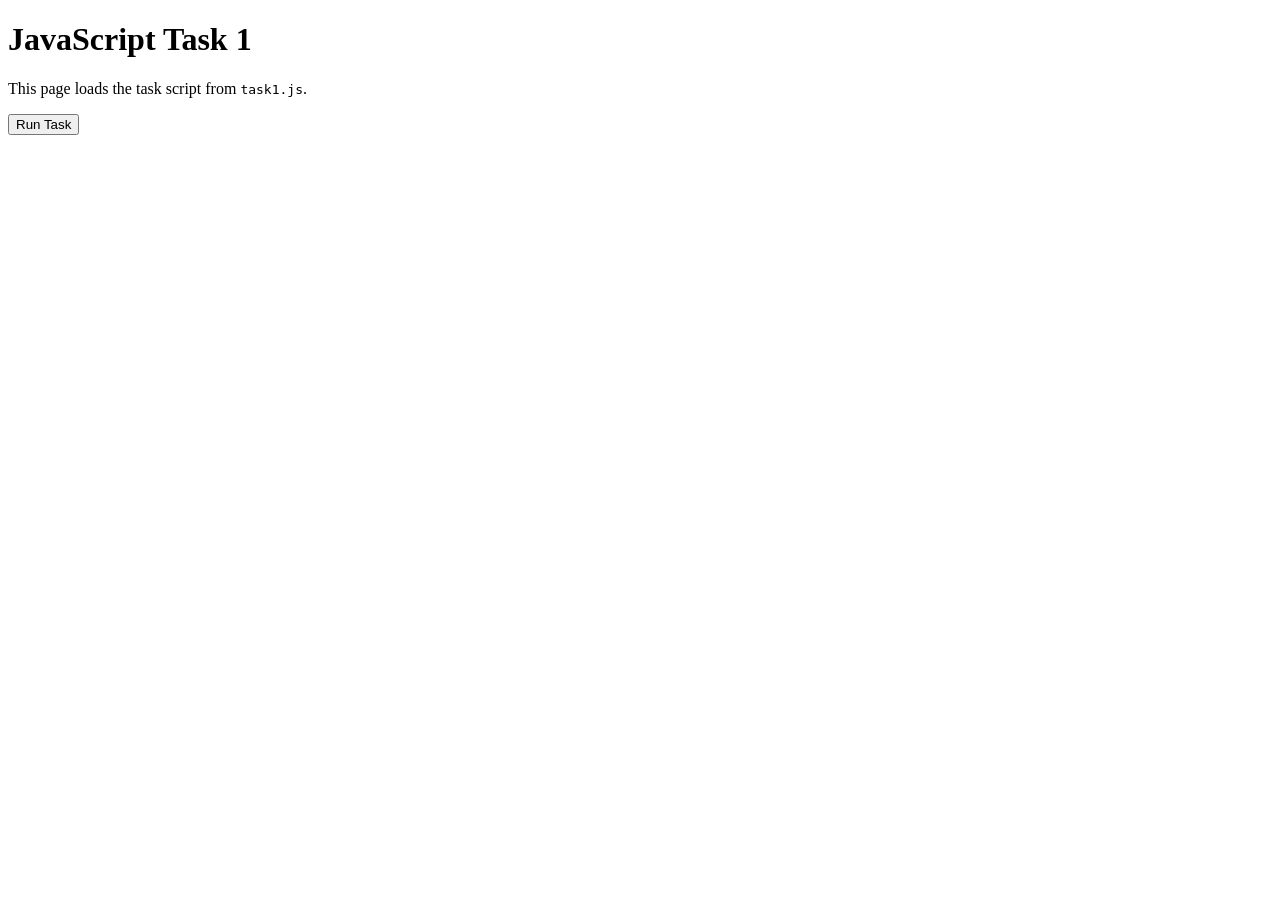
==== index.html @ aac8a4cb "Add index.html page" ====
﻿<!DOCTYPE html>
<html lang="en">
<head>
  <meta charset="UTF-8">
  <meta name="viewport" content="width=device-width, initial-scale=1.0">
  <title>JavaScript Task 1</title>
</head>
<body>
  <h1>JavaScript Task 1</h1>
  <p>This page loads the task script from <code>task1.js</code>.</p>
  <button id="run-script">Run Task</button>
  <pre id="output"></pre>
  <script src="task1.js"></script>
</body>
</html>
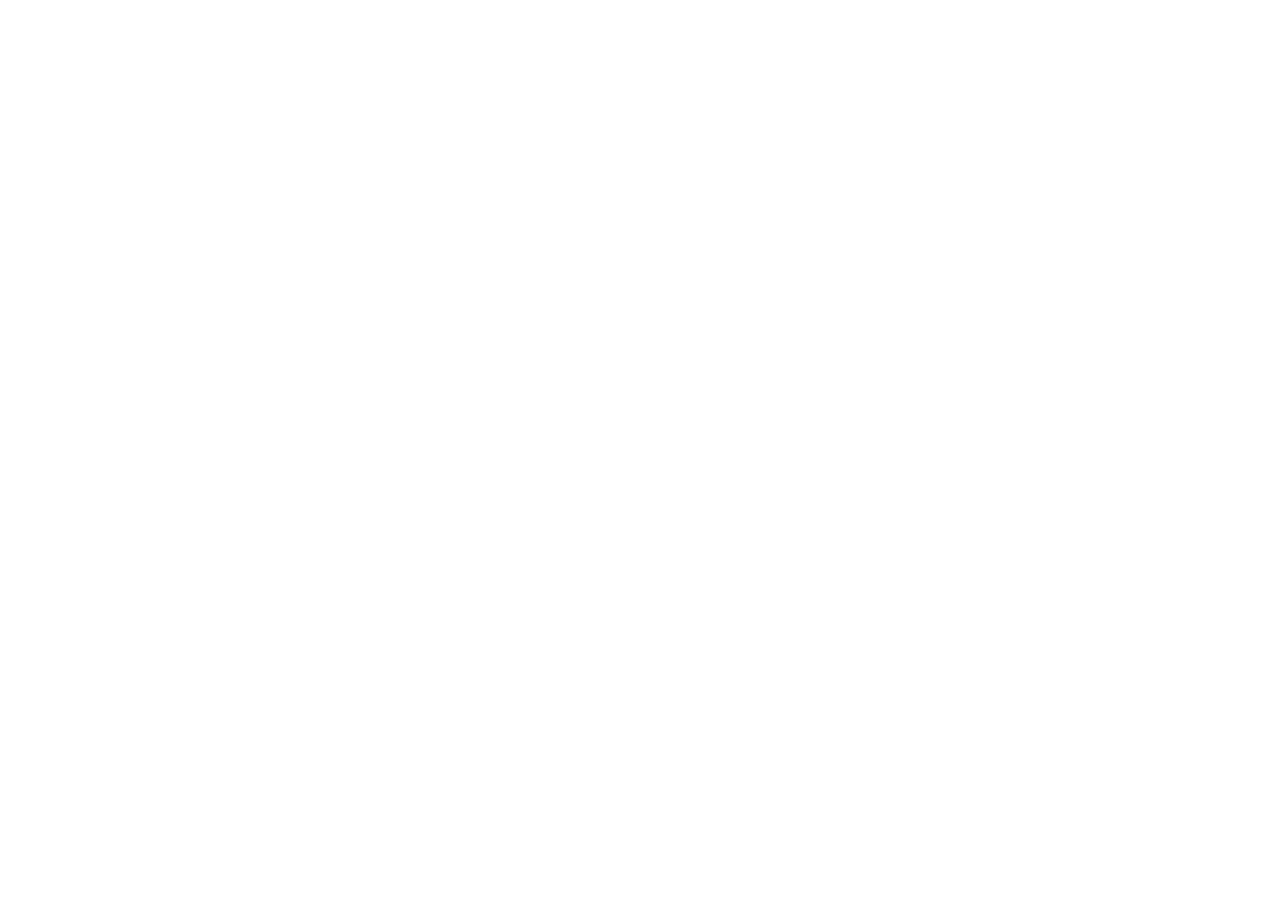
==== commit 68b63bb4: "Fix code errors: boolean values, variable names, operations, and ternary operators with proper outpu" ====
--- a/index.html
+++ b/index.html
@@ -1,15 +1,11 @@
-﻿<!DOCTYPE html>
+<!DOCTYPE html>
 <html lang="en">
 <head>
-  <meta charset="UTF-8">
-  <meta name="viewport" content="width=device-width, initial-scale=1.0">
-  <title>JavaScript Task 1</title>
+    <meta charset="UTF-8">
+    <meta name="viewport" content="width=device-width, initial-scale=1.0">
+    <title>Document</title>
 </head>
 <body>
-  <h1>JavaScript Task 1</h1>
-  <p>This page loads the task script from <code>task1.js</code>.</p>
-  <button id="run-script">Run Task</button>
-  <pre id="output"></pre>
-  <script src="task1.js"></script>
+     <script src="./task2.js"></script>
 </body>
-</html>
+</html>
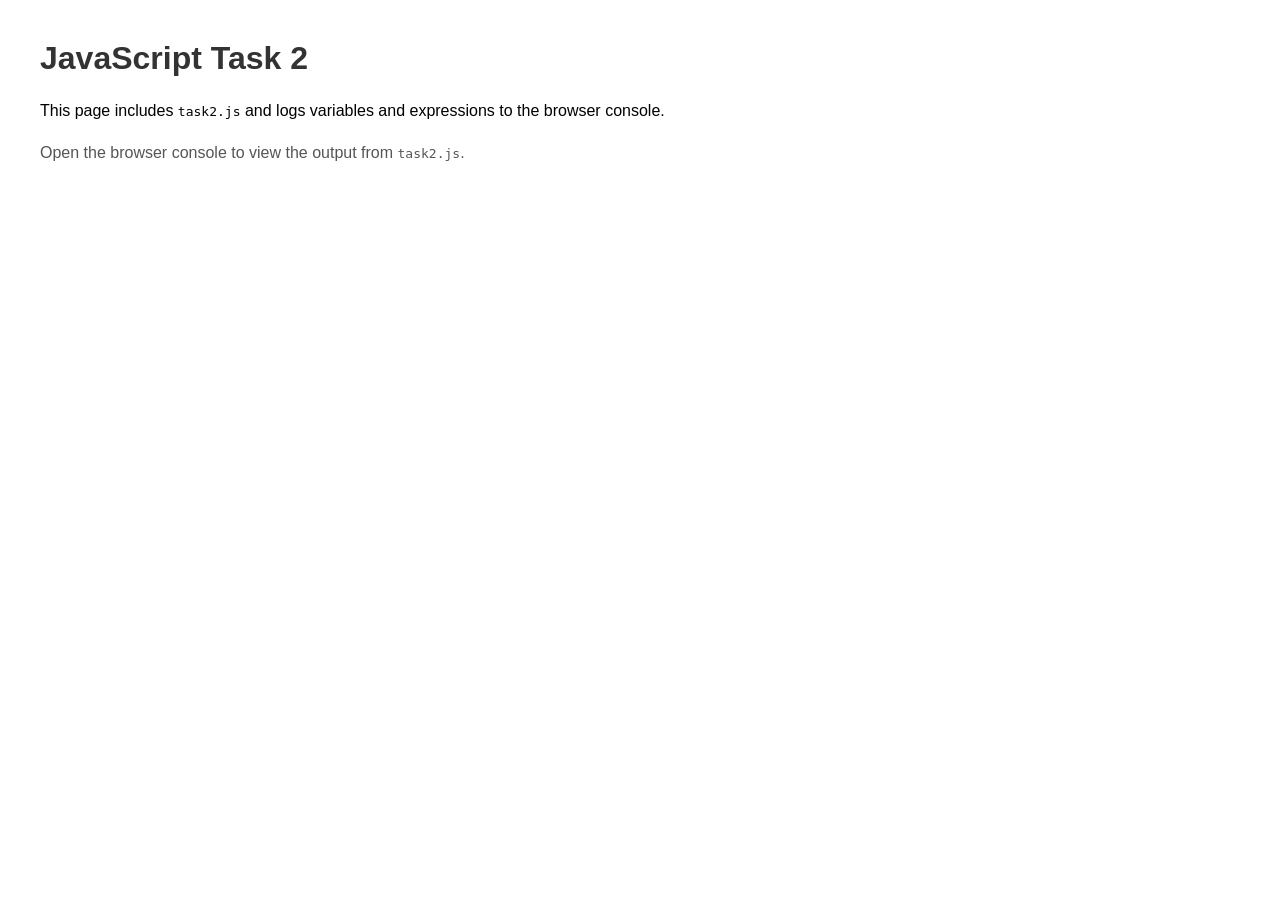
==== commit 5df9d317: "Add index.html scaffolding and include task2.js" ====
--- a/index.html
+++ b/index.html
@@ -1,11 +1,20 @@
 <!DOCTYPE html>
 <html lang="en">
 <head>
-    <meta charset="UTF-8">
-    <meta name="viewport" content="width=device-width, initial-scale=1.0">
-    <title>Document</title>
+  <meta charset="UTF-8" />
+  <meta name="viewport" content="width=device-width, initial-scale=1.0" />
+  <title>JavaScript Task 2</title>
+  <style>
+    body { font-family: Arial, sans-serif; margin: 40px; }
+    h1 { color: #333; }
+    p { max-width: 640px; line-height: 1.6; }
+    .note { color: #555; margin-top: 1rem; }
+  </style>
 </head>
 <body>
-     <script src="./task2.js"></script>
+  <h1>JavaScript Task 2</h1>
+  <p>This page includes <code>task2.js</code> and logs variables and expressions to the browser console.</p>
+  <p class="note">Open the browser console to view the output from <code>task2.js</code>.</p>
+  <script src="task2.js"></script>
 </body>
-</html>+</html>
